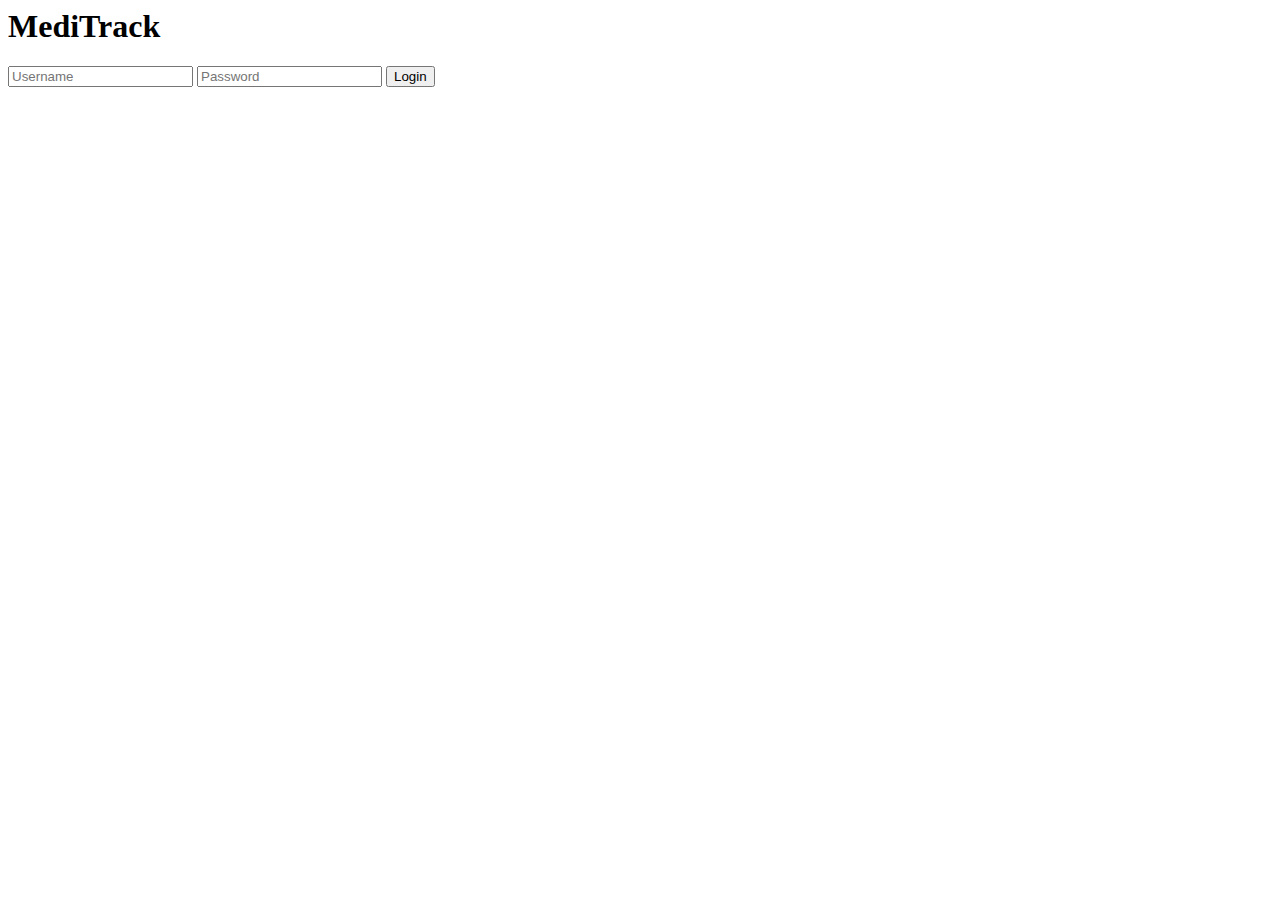
==== src/loginPage.html @ ff23e214 "Add files via upload" ====
<head>
<link href="https://cdn.jsdelivr.net/npm/bootstrap@5.3.5/dist/css/bootstrap.min.css" rel="stylesheet" integrity="sha384-SgOJa3DmI69IUzQ2PVdRZhwQ+dy64/BUtbMJw1MZ8t5HZApcHrRKUc4W0kG879m7" crossorigin="anonymous">
<script src="https://cdn.jsdelivr.net/npm/bootstrap@5.3.5/dist/js/bootstrap.bundle.min.js" integrity="sha384-k6d4wzSIapyDyv1kpU366/PK5hCdSbCRGRCMv+eplOQJWyd1fbcAu9OCUj5zNLiq" crossorigin="anonymous"></script>


<link rel="stylesheet" type="text/css" href="../StyleSheets/loginPage_Style.css" />
</head>

<body>
<div class="container" id="padding">
    <div class="main" id="backing">
    <div class="row">
            <div class="col-lg-12"><h1 class="mainHead">MediTrack</h1></div>
    </div>
          <div class="row">
            <input type="text" id="uName" name="uName" placeholder="Username"> 
            <input type="password" id="pswd" name="pswd"  placeholder="Password"> 
            <button type="submit" id="button">Login</button>
          </div>
        </div>
      </div> 
    </div>
</div>

</body>
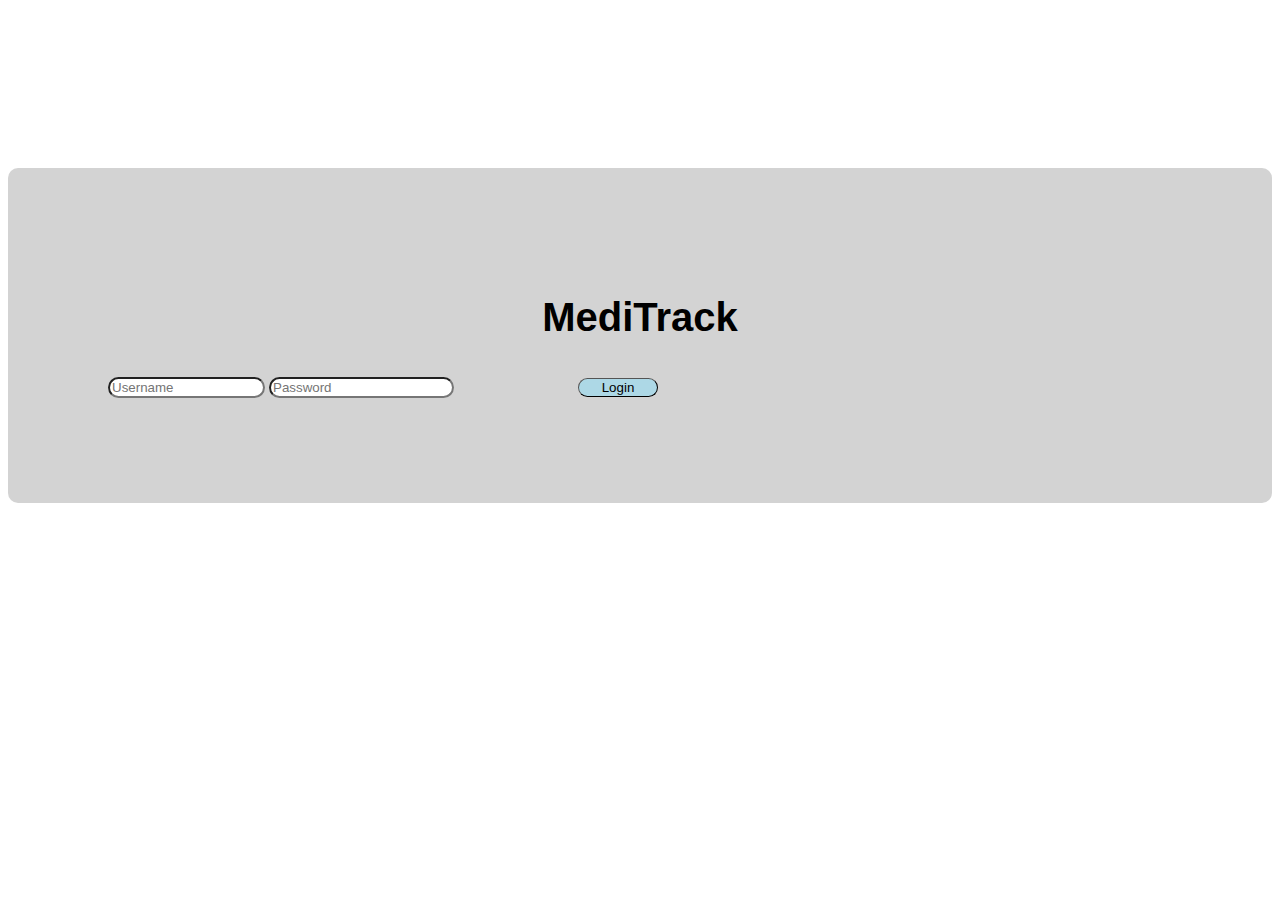
==== commit e830a60c: "standardised file naming" ====
--- a/src/loginPage.html
+++ b/src/loginPage.html
@@ -3,7 +3,7 @@
 <script src="https://cdn.jsdelivr.net/npm/bootstrap@5.3.5/dist/js/bootstrap.bundle.min.js" integrity="sha384-k6d4wzSIapyDyv1kpU366/PK5hCdSbCRGRCMv+eplOQJWyd1fbcAu9OCUj5zNLiq" crossorigin="anonymous"></script>
 
 
-<link rel="stylesheet" type="text/css" href="../StyleSheets/loginPage_Style.css" />
+<link rel="stylesheet" type="text/css" href="css/loginPageStyle.css" />
 </head>
 
 <body>
--- a/src/css/loginPageStyle.css
+++ b/src/css/loginPageStyle.css
@@ -0,0 +1,43 @@
+.mainHead{
+    font-family: "Helvetica", "Arial", serif;
+    font-size: 2.5em;
+    text-align: center;
+    font-weight: bold;
+}
+
+#uName{
+    font-family:"Helvetica", sans-serif;
+    border-radius: 40px;
+    margin-top: 10px;
+    margin-bottom: 5px;
+}
+
+#pswd{
+    margin-top: 5px;
+    border-radius: 40px;
+    
+}
+
+#backing{
+    background-color: lightgray;
+    padding: 100px;
+    border-radius: 10px;
+}
+
+#padding{
+    padding-top: 10em;
+}
+
+#button{
+    width: 80px;
+    margin-top: 10px;
+    margin-left: 120px;
+    border-radius: 40px;
+    background-color: lightblue;
+    border-width: 1px;
+}
+
+#button:hover{
+    background-color: rgb(147, 186, 199);
+
+}